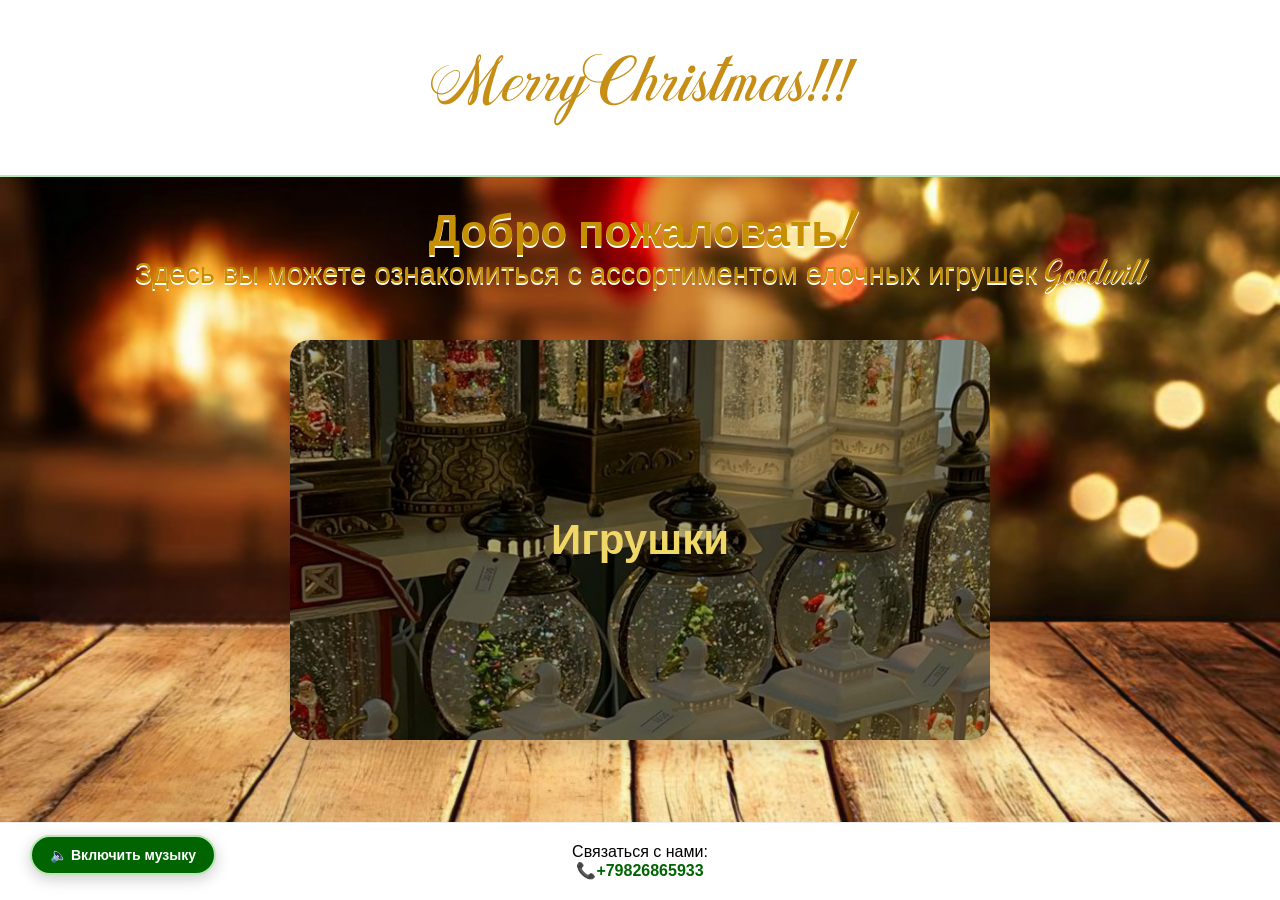
==== index.html @ 34fb2caa "Initial commit" ====
<!DOCTYPE html>
<html lang="ru">
<head>
    <meta charset="UTF-8">
    <meta name="viewport" content="width=device-width, initial-scale=1.0">
    <title>Merry christmas site</title>
    <link rel="stylesheet" href="style.css">
    <link rel="stylesheet" href="products.css">
</head>
<body>
    <!-- Аккуратная кнопка управления музыкой -->
<div class="music-player-container">
    <button id="musicBtn" class="music-btn" aria-label="Включить музыку">🔈 Включить музыку</button>
    <!-- Сам элемент аудио, который скрыт. loop заставляет музыку играть по кругу -->
    <audio id="bgMusic" src="music.mp3" loop></audio>
</div>

    <header class="header">
        <h1 class="hdr"> Merry Christmas!!!</h1>
    </header>
    <main>
        <section class="intro">
            <h2>Добро пожаловать!</h2>
            <p>Здесь вы можете ознакомиться с 
                ассортиментом елочных игрушек Goodwill</p>
        </section>
        <section class="catalog-preview">
            <a href="shop.html" class="catalog-button">
            <img src="fonts/decorations.jpg" alt="Елочные игрушки">
            <div class="catalog-overlay">
                <span>Игрушки</span>
            </div>
            </a>
        </section>

    </main>
    

    <footer class="footer">
        <p>Связаться с нами:</p>
        <a href="tel:+79826865933">
            📞+79826865933
        </a>
    </footer>
    <script src="products.js"></script>
    <script src="script.js"></script>
    
</body>
</html>
---- style.css ----
* {
    margin: 0;
    padding: 0;
    box-sizing: border-box;
}

html, body {
    height: 100%;
}

body {
    display: flex;
    flex-direction: column;
    font-family: Arial, sans-serif;
}
/* Шапка сайта */
.header {
    /* ИСПРАВЛЕНО: возвращена оригинальная рабочая ссылка на новогоднюю картинку */
    background-image: url("https://media.tproger.ru/uploads/2018/12/new-year-cover.jpg");
    background-size: cover;
    background-position: center;
    background-repeat: no-repeat;
    border-bottom: 2px solid #b8e8b8;
    padding: 60px 0;
    text-align: center;
}


/* ШРИФТ */
@font-face {
    font-family: "Above the sky";
    src: url("fonts/gullever-font.woff") format("woff");
    font-weight: normal;
    font-style: normal;
    font-display: swap;
}

.hdr {
    font-size: 54px;
    font-weight: normal;
    color: darkgreen;
    font-family: "Above the sky", cursive, sans-serif;
    text-shadow: 
        -2px -2px 0 #fff,  
         2px -2px 0 #fff,
        -2px  2px 0 #fff,
         2px  2px 0 #fff;
}

/* ТЕКСТ INTRO */
.intro {
    text-align: center;
    font-size: 29px;
    font-weight: normal;
    color: rgb(198, 142, 1);
    font-family: "Above the sky", cursive, sans-serif;
    text-shadow: 0px 2px 0 #fff;
    padding: 30px 20px 10px 20px;
}

main {
    background-image: url("fonts/back3.jpg");
    background-size: cover;
    background-position: center;
    background-repeat: no-repeat;
    flex-grow: 1;
}

/* КНОПКА НА ГЛАВНОЙ СТРАНИЦЕ */
.catalog-preview {
    text-align: center;
    padding: 40px 20px;
}

.catalog-button {
    position: relative;
    display: block;
    max-width: 700px;
    height: 400px;
    margin: 0 auto;
    overflow: hidden;
    border-radius: 20px;
    text-decoration: none;
    box-shadow: 0 8px 25px rgba(0,0,0,0.15);
}

.catalog-button img {
    width: 100%;
    height: 100%;
    object-fit: cover;
    transition: 0.3s;
}

.catalog-overlay {
    position: absolute;
    inset: 0;
    display: flex;
    justify-content: center;
    align-items: center;
    background: rgba(0, 0, 0, 0.35);
    transition: 0.3s;
}

.catalog-overlay span {
    color: rgb(239, 216, 103);
    font-size: 42px;
    font-weight: bold;
    font-family: "Above the sky", cursive, sans-serif;
}

.catalog-button:hover img {
    transform: scale(1.08);
    filter: brightness(0.8);
}

.catalog-button:hover .catalog-overlay {
    background: rgba(0, 0, 0, 0.15);
}

.catalog-button:hover .catalog-overlay span {
    text-decoration: underline;
}

/* ==========================================================================
   ИДЕАЛЬНАЯ СЕТКА КАТАЛОГА (Строго плитка 3 в ряд ВСЕГДА, без переносов вниз)
   ========================================================================== */
/* ИДЕАЛЬНАЯ СИММЕТРИЧНАЯ СЕТКА */
.catalog-grid {
    display: grid;
    /* Строго 3 равные колонки */
    grid-template-columns: repeat(3, 1fr); 
    
    /* Промежуток МЕЖДУ карточками равен 30 пикселям */
    gap: 30px; 
    
    /* 🌟 Главный секрет: внутренние отступы СЛЕВА и СПРАВА от края страницы 
       теперь ТОЖЕ равны ровно 30 пикселям. Расстояния стали абсолютно одинаковыми! */
    padding: 40px 30px; 
    
    max-width: 1200px;
    margin: 0 auto;
    width: 100%;
}


/* Карточка товара */
.product-card {
    background: #fff;
    border-radius: 12px;
    overflow: hidden;
    box-shadow: 0 4px 15px rgba(0,0,0,0.1);
    transition: transform 0.3s ease;
    display: flex;
    flex-direction: column;
    height: 100%; /* Карточки будут строго одной высоты в ряду */
}

.product-card:hover {
    transform: translateY(-5px);
}

/* ПОДСТРАИВАЕМЫЙ КОНТЕЙНЕР КАРТИНКИ */
.product-image-container {
    width: 100%; 
    /* Пропорция высоты к ширине теперь всегда идеальные 4 к 5.
       При сужении браузера картинка будет гибко и плавно сжиматься сама! */
    aspect-ratio: 4 / 5; 
    background-size: cover;
    background-position: center;
    position: relative;
    display: flex;
    align-items: flex-end;
}


/* Сердечко */
.favorite-btn {
    position: absolute;
    top: 15px;
    right: 15px;
    background: rgba(255, 255, 255, 0.85);
    border: none;
    border-radius: 50%;
    width: 40px;
    height: 40px;
    cursor: pointer;
    font-size: 1.2rem;
    color: #cc3333;
    display: flex;
    align-items: center;
    justify-content: center;
    transition: background 0.2s, transform 0.1s;
}

.favorite-btn:hover {
    background: #fff;
    transform: scale(1.1);
}
/* Текст поверх картинки (плавно уменьшается при сжатии страницы) */
.product-overlay-text {
    background: linear-gradient(to top, rgba(0, 0, 0, 0.85) 0%, rgba(0, 0, 0, 0.4) 70%, rgba(0, 0, 0, 0) 100%);
    color: #fff;
    padding: 4%; /* Отступы теперь в процентах, чтобы тоже сжиматься */
    width: 100%;
    box-sizing: border-box;
}

.product-overlay-text h3 {
    margin: 0 0 6px 0;
    /* Магия clamp: шрифт будет плавно уменьшаться от 1.15rem до 0.8rem в зависимости от экрана */
    font-size: clamp(0.8rem, 1.5vw, 1.15rem); 
    font-weight: 600;
    line-height: 1.3;
}

.product-overlay-text .sku {
    margin: 0;
    font-size: clamp(0.65rem, 1.1vw, 0.8rem); /* Адаптивный размер артикула */
    opacity: 0.75;
}

/* Цены в подвале карточки (тоже плавно уменьшаются) */
.product-info-footer {
    padding: 4% 5%; /* Отступы адаптируются под размер карточки */
    display: flex;
    justify-content: space-between;
    align-items: center;
    background: #fafafa;
    border-top: 1px solid #eee;
    margin-top: auto;
}

.price {
    font-size: clamp(0.9rem, 1.8vw, 1.3rem); /* Цена сжимается и не ломает строку */
    font-weight: 700;
    color: #107c41;
}

.price-original {
    font-size: clamp(0.7rem, 1.2vw, 0.9rem); /* Евро-цена тоже уменьшается */
    color: #777;
    background-color: #eee;
    padding: 2px 6px;
    border-radius: 6px;
    font-weight: 600;
}


.justify-center {
    justify-content: center;
    text-align: center;
}


/* ФУТЕР И СНЕГ */
.footer {
    margin-top: auto;
    text-align: center;
    padding: 20px;
    background: #fff;
    border-top: 1px solid #eee;
}

.footer a {
    color: darkgreen;
    text-decoration: none;
    font-weight: bold;
}

.snowflake-container {
    position: fixed;
    top: 0;
    left: 0;
    width: 100%;
    height: 100%;
    pointer-events: none;
    z-index: 9999;
    overflow: hidden;
}

.snowflake {
    position: absolute;
    background: white;
    border-radius: 50%;
    filter: drop-shadow(0 0 3px rgba(255,255,255,0.8));
    animation: fall linear infinite;
    top: -10px;
}

@keyframes fall {
    0% { transform: translateY(0) translateX(0); opacity: 0; }
    10% { opacity: 0.8; }
    90% { opacity: 0.8; }
    100% { transform: translateY(105vh) translateX(50px); opacity: 0; }
}

/* Контейнер для музыкальной кнопки */
.music-player-container {
    position: fixed;
    bottom: 25px;
    left: 30px; /* Выровнено идеально по левому краю сетки каталога */
    z-index: 10000; /* Всегда поверх снега и карточек */
}

/* Красивая новогодняя кнопка */
.music-btn {
    background-color: darkgreen;
    color: white;
    border: 2px solid #b8e8b8;
    border-radius: 20px;
    padding: 10px 18px;
    font-size: 14px;
    font-weight: bold;
    cursor: pointer;
    box-shadow: 0 4px 15px rgba(0, 0, 0, 0.2);
    transition: all 0.3s ease;
}

.music-btn:hover {
    background-color: crimson; /* Меняет цвет на красный при наведении */
    transform: scale(1.05);
}

.music-btn.playing {
    background-color: crimson;
    box-shadow: 0 0 15px rgba(220, 20, 60, 0.6);
}

/* Стили для активного (занятого) сердечка, добавленного через JS */
.favorite-btn.is-favorite {
    background: #fff;
    color: #cc3333;
    animation: heartBeat 0.3s ease-in-out;
}

/* Красивая микро-анимация при клике на сердечко */
@keyframes heartBeat {
    0% { transform: scale(1); }
    50% { transform: scale(1.3); }
    100% { transform: scale(1); }
}
/* Выравниваем заголовок шапки и кнопку на одной линии */
/* Возвращаем заголовок строго по центру, а кнопку сдвигаем вправо */
.header {
    position: relative !important; /* Родтельский контейнер для отсчета координат */
    display: block !important;     /* Убираем flex с родителя, чтобы текст не смещался */
    text-align: center !important; /* Центрируем заголовок по старинке */
    padding: 60px 20px !important;
}

/* Оставляем надпись чётко по центру */
.header .hdr {
    display: inline-block !important;
    margin: 0 auto !important;
}

/* Настраиваем позицию кнопки «Избранное» справа от текста */
.header .music-btn {
    position: absolute !important;
    top: 50% !important;           /* Выравниваем ровно по центру высоты шапки */
    transform: translateY(-50%) !important; /* Идеальная вертикальная центровка */
    right: 40px !important;        /* Отступ от правого края страницы */
    margin: 0 !important;
}
/* Перекрашиваем главный заголовок на странице избранного в лёгкий красный цвет */
.header h1.hdr {
    color: rgb(198, 142, 21); /* Меняем darkgreen на приятный лёгкий красный */
}

/* Фиксируем аккуратный размер для левой кнопки «Купить» */
.header .buy-btn-left {
    position: absolute !important;
    top: 50% !important;                   /* Выравнивание по центру высоты шапки */
    transform: translateY(-50%) !important; /* Идеальная вертикальная центровка */
    left: 40px !important;                 /* Отступ от левого края экрана */
    margin: 0 !important;
    width: auto !important;                /* ИСПРАВЛЕНО: запрещаем кнопке растягиваться во всю ширину */
    max-width: 150px !important;           /* Ограничиваем максимальную ширину */
    padding: 10px 18px !important;         /* Компактные внутренние отступы, как у кнопки музыки */
    display: inline-block !important;      /* Делаем строчно-блочным элементом */
    text-align: center !important;
    background-color: darkgreen !important;
}

/* Эффект наведения */
.header .buy-btn-left:hover {
    background-color: crimson !important;
}
---- products.css ----
/* =====================================
   ОСНОВНОЙ КОНТЕЙНЕР КАТАЛОГА
===================================== */

.catalog {
    width: min(1200px, 94%);
    margin: 40px auto;
}

.catalog-heading {
    text-align: center;
    margin-bottom: 32px;
}

.catalog-heading h1 {
    margin: 0 0 12px;
    color: #f5e3c1;
    font-family: Georgia, "Times New Roman", serif;
    font-size: clamp(28px, 4vw, 42px);
    text-shadow: 0 2px 12px rgb(0 0 0 / 40%);
}

.catalog-heading p {
    margin: 0;
    color: #f0dfca;
    font-size: 16px;
    line-height: 1.5;
}

/* =====================================
   СЕТКА КОЛОНОК (ИСПРАВЛЕНО ДЛЯ JS)
===================================== */

.products-grid, 
#productsGrid { /* Добавлен ID из JS-скрипта */
    display: grid;

    /* Три колонки на широком экране */
    grid-template-columns: repeat(3, minmax(0, 1fr));

    gap: 28px;
    align-items: stretch;
}

/* =====================================
   КАРТОЧКА ТОВАРА
===================================== */

.product-card {
    display: flex;
    flex-direction: column;

    min-width: 0;
    overflow: hidden;

    border-radius: 16px;
    background: #f7f1e7;
    color: #30251d;

    box-shadow: 0 8px 24px rgb(0 0 0 / 20%);

    transition:
        transform 0.25s ease,
        box-shadow 0.25s ease;
}

.product-card:hover {
    transform: translateY(-5px);
    box-shadow: 0 14px 30px rgb(0 0 0 / 30%);
}

.product-image-wrapper {
    position: relative;
    overflow: hidden;

    aspect-ratio: 4 / 5;
    background: #e5d8c6;
}

.product-image {
    display: block;
    width: 100%;
    height: 100%;
    object-fit: cover;

    transition: transform 0.35s ease;
}

.product-card:hover .product-image {
    transform: scale(1.035);
}

/* Если фотография не найдена (ИСПРАВЛЕНО) */
.product-image-wrapper.image-missing::after {
    content: "Фотография недоступна";

    position: absolute;
    inset: 0;

    display: grid;
    place-items: center;

    padding: 12px;
    color: #65574b;
    text-align: center;
    font-size: 14px;
    background: #e5d8c6; /* Цвет заглушки */
}

/* Скрываем дефолтную иконку битого изображения в браузере */
.product-image-wrapper.image-missing .product-image {
    opacity: 0;
}

/* =====================================
   КНОПКА ИЗБРАННОГО
===================================== */

.favorite-button {
    position: absolute;
    top: 12px;
    right: 12px;
    z-index: 1;

    display: grid;
    place-items: center;

    width: 42px;
    height: 42px;
    padding: 0;

    border: none;
    border-radius: 50%;

    background: rgb(255 255 255 / 95%);
    color: #a64b4b;

    font-size: 25px;
    line-height: 1;
    cursor: pointer;

    transition:
        transform 0.2s ease,
        background 0.2s ease;
}

.favorite-button:hover {
    transform: scale(1.08);
}

.favorite-button.is-favorite {
    background: #a64b4b;
    color: white;
}

.favorite-button:focus-visible {
    outline: 3px solid #c49a57;
    outline-offset: 3px;
}

/* =====================================
   ТЕКСТОВАЯ ЧАСТЬ
===================================== */

.product-info {
    display: flex;
    flex-direction: column;
    flex: 1;

    padding: 18px;
}

.product-name {
    margin: 0 0 10px;

    color: #30251d;
    font-size: 17px;
    font-weight: 700;
    line-height: 1.4;

    overflow-wrap: anywhere;
}

.product-article {
    margin: 0 0 16px;

    color: #786b5e;
    font-size: 13px;
    line-height: 1.5;
}

.product-price {
    margin: auto 0 0;
    padding-top: 8px;

    color: #355744;
    font-size: 22px;
    font-weight: 700;
    line-height: 1.3;
}

/* =====================================
   ПЛАНШЕТЫ: ДВЕ КОЛОНКИ (ИСПРАВЛЕНО ДЛЯ JS)
===================================== */

@media (max-width: 900px) {
    .products-grid,
    #productsGrid {
        grid-template-columns: repeat(2, minmax(0, 1fr));
        gap: 20px;
    }
}

/* =====================================
   ТЕЛЕФОНЫ: ОДНА КОЛОНКА (ИСПРАВЛЕНО ДЛЯ JS)
===================================== */

@media (max-width: 520px) {
    .catalog {
        width: 92%;
        margin: 26px auto;
    }

    .catalog-heading {
        margin-bottom: 22px;
    }

    .products-grid,
    #productsGrid {
        grid-template-columns: minmax(0, 1fr);
        gap: 20px;
    }

    .product-info {
        padding: 16px;
    }

    .product-name {
        font-size: 16px;
    }

    .product-price {
        font-size: 21px;
    }
}

/* =====================================
   УВАЖАЕМ НАСТРОЙКУ УМЕНЬШЕНИЯ АНИМАЦИИ
===================================== */

@media (prefers-reduced-motion: reduce) {
    .product-card,
    .product-image,
    .favorite-button {
        transition: none;
    }
}
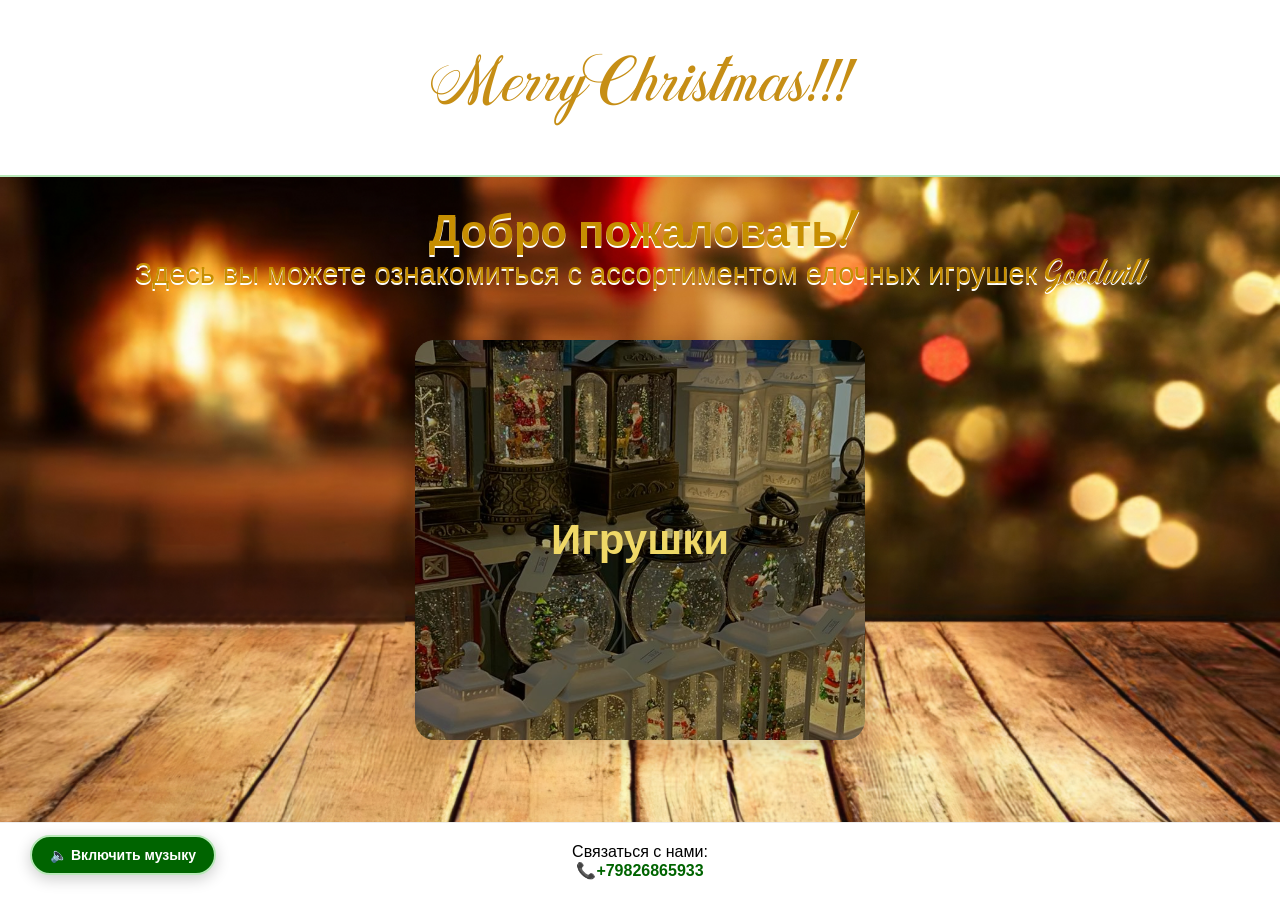
==== commit 4e3047b0: "Update index.html" ====
--- a/index.html
+++ b/index.html
@@ -4,8 +4,9 @@
     <meta charset="UTF-8">
     <meta name="viewport" content="width=device-width, initial-scale=1.0">
     <title>Merry christmas site</title>
-    <link rel="stylesheet" href="style.css">
-    <link rel="stylesheet" href="products.css">
+    <link rel="stylesheet" href="style.css?v=7">
+    <link rel="stylesheet" href="products.css?v=7">
+
 </head>
 <body>
     <!-- Аккуратная кнопка управления музыкой -->
--- a/style.css
+++ b/style.css
@@ -152,7 +152,7 @@
     transition: transform 0.3s ease;
     display: flex;
     flex-direction: column;
-    height: 100%; /* Карточки будут строго одной высоты в ряду */
+    height: auto; /* Карточки будут строго одной высоты в ряду */
 }
 
 .product-card:hover {
@@ -386,3 +386,165 @@
 .header .buy-btn-left:hover {
     background-color: crimson !important;
 }
+/* 1. КОМПЬЮТЕР И ПЛАНШЕТЫ (от 481px и шире) */
+/* Карточки НЕ сжимаются меньше 240px — при сужении окна они просто переносятся на строку ниже */
+.catalog-grid {
+    display: grid;
+    grid-template-columns: repeat(auto-fill, minmax(240px, 1fr));
+    gap: 20px;
+    padding: 20px;
+}
+
+/* На компьютере баннер "Игрушки" и карточка контактов тоже не сжимаются и не растягиваются */
+.catalog-button {
+    width: 100%;
+    max-width: 450px;
+    margin: 0 auto;
+}
+
+main .product-card {
+    max-width: 450px !important;
+    width: 100% !important;
+}
+
+/* 2. ТОЛЬКО РЕАЛЬНЫЕ ТЕЛЕФОНЫ (экраны уже 480px) */
+@media (max-width: 600px) {
+    /* Строго 2 карточки в ряд только на смартфоне */
+    .catalog-grid {
+        grid-template-columns: repeat(2, 1fr);
+        gap: 10px;
+        padding: 10px;
+    }
+
+    .catalog-grid .product-card {
+        padding: 10px;
+    }
+
+    .catalog-grid .product-card h3 {
+        font-size: 14px;
+    }
+
+    .catalog-grid .product-card img {
+        height: 140px;
+        object-fit: cover;
+    }
+
+    /* Главная страница на телефоне */
+    .catalog-button {
+        max-width: 340px;
+        height: 220px;
+    }
+
+    /* Квадратный блок контактов на телефоне */
+    main .product-card {
+        max-width: 320px !important;
+        aspect-ratio: 1 / 1;
+        display: flex;
+        flex-direction: column;
+        justify-content: center;
+    }
+
+    /* Шапка сайта на телефоне */
+    .header {
+        flex-direction: column;
+        gap: 10px;
+        padding: 15px 10px;
+        text-align: center;
+    }
+
+    .hdr {
+        font-size: 24px;
+        margin: 0;
+    }
+}
+/* Закрываем оборванную шапку из конца вашего файла */
+.header {
+    position: relative !important;
+    display: block !important;
+    text-align: center;
+}
+
+/* ==========================================================================
+   СЕТКА КАТАЛОГА: СТРОГО 3 В РЯД НА ПК
+   ========================================================================== */
+.catalog-grid,
+.products-grid,
+#productsGrid {
+    display: grid !important;
+    grid-template-columns: repeat(3, minmax(0, 1fr)) !important;
+    gap: 30px !important;
+    padding: 40px 30px;
+    max-width: 1200px;
+    margin: 0 auto;
+    width: 100%;
+}
+
+/* ==========================================================================
+   АДАПТАЦИЯ СТРОГО ПОД ТЕЛЕФОНЫ (Экраны до 600px)
+   ========================================================================== */
+@media (max-width: 600px) {
+    /* 1. Шапка: уменьшаем огромный шрифт, чтобы заголовок влезал в экран */
+    .header {
+        padding: 35px 15px;
+    }
+
+    .hdr {
+        font-size: 32px;
+        line-height: 1.2;
+    }
+
+    /* 2. Главная страница (index.html): убираем сильное растяжение */
+    .intro {
+        font-size: 20px;
+        padding: 20px 15px 10px;
+    }
+
+    .catalog-preview {
+        padding: 20px 15px;
+    }
+
+    .catalog-button {
+        max-width: 340px;
+        height: 220px; /* Фиксированная высота, чтобы картинка не вытягивалась */
+    }
+
+    .catalog-overlay span {
+        font-size: 30px;
+    }
+
+    /* 3. Каталог и Избранное: строго 2 карточки в ряд */
+    .catalog-grid,
+    .products-grid,
+    #productsGrid {
+        grid-template-columns: repeat(2, minmax(0, 1fr)) !important;
+        gap: 10px !important;
+        padding: 15px 10px !important;
+    }
+
+    /* 4. Страница контактов (contacts.html): компактный квадратный блок */
+    main .product-card {
+        max-width: 310px !important;
+        width: 90% !important;
+        aspect-ratio: 1 / 1;
+        padding: 20px !important;
+        display: flex;
+        flex-direction: column;
+        justify-content: center;
+    }
+
+    main .product-card p {
+        font-size: 14px !important;
+        word-break: break-word;
+    }
+
+    /* 5. Кнопка музыки чуть компактнее в углу */
+    .music-player-container {
+        bottom: 15px;
+        left: 15px;
+    }
+
+    .music-btn {
+        padding: 8px 14px;
+        font-size: 12px;
+    }
+}
--- a/products.css
+++ b/products.css
@@ -28,16 +28,14 @@
 }
 
 /* =====================================
-   СЕТКА КОЛОНОК (ИСПРАВЛЕНО ДЛЯ JS)
-===================================== */
-
-.products-grid, 
-#productsGrid { /* Добавлен ID из JS-скрипта */
+   СЕТКА КОЛОНОК (СТРОГО 3 В РЯД НА ПК)
+===================================== */
+
+.products-grid,
+#productsGrid,
+.catalog-grid {
     display: grid;
-
-    /* Три колонки на широком экране */
     grid-template-columns: repeat(3, minmax(0, 1fr));
-
     gap: 28px;
     align-items: stretch;
 }
@@ -46,10 +44,10 @@
    КАРТОЧКА ТОВАРА
 ===================================== */
 
-.product-card {
+.product-card1 {
     display: flex;
     flex-direction: column;
-
+    width: 100%;
     min-width: 0;
     overflow: hidden;
 
@@ -58,13 +56,11 @@
     color: #30251d;
 
     box-shadow: 0 8px 24px rgb(0 0 0 / 20%);
-
-    transition:
-        transform 0.25s ease,
-        box-shadow 0.25s ease;
-}
-
-.product-card:hover {
+    transition: transform 0.25s ease, box-shadow 0.25s ease;
+    height: auto;
+}
+
+.product-card1:hover {
     transform: translateY(-5px);
     box-shadow: 0 14px 30px rgb(0 0 0 / 30%);
 }
@@ -72,7 +68,6 @@
 .product-image-wrapper {
     position: relative;
     overflow: hidden;
-
     aspect-ratio: 4 / 5;
     background: #e5d8c6;
 }
@@ -82,32 +77,26 @@
     width: 100%;
     height: 100%;
     object-fit: cover;
-
     transition: transform 0.35s ease;
 }
 
-.product-card:hover .product-image {
+.product-card1:hover .product-image {
     transform: scale(1.035);
 }
 
-/* Если фотография не найдена (ИСПРАВЛЕНО) */
 .product-image-wrapper.image-missing::after {
     content: "Фотография недоступна";
-
     position: absolute;
     inset: 0;
-
     display: grid;
     place-items: center;
-
     padding: 12px;
     color: #65574b;
     text-align: center;
     font-size: 14px;
-    background: #e5d8c6; /* Цвет заглушки */
-}
-
-/* Скрываем дефолтную иконку битого изображения в браузере */
+    background: #e5d8c6;
+}
+
 .product-image-wrapper.image-missing .product-image {
     opacity: 0;
 }
@@ -139,9 +128,7 @@
     line-height: 1;
     cursor: pointer;
 
-    transition:
-        transform 0.2s ease,
-        background 0.2s ease;
+    transition: transform 0.2s ease, background 0.2s ease;
 }
 
 .favorite-button:hover {
@@ -166,24 +153,20 @@
     display: flex;
     flex-direction: column;
     flex: 1;
-
     padding: 18px;
 }
 
 .product-name {
     margin: 0 0 10px;
-
     color: #30251d;
     font-size: 17px;
     font-weight: 700;
     line-height: 1.4;
-
     overflow-wrap: anywhere;
 }
 
 .product-article {
     margin: 0 0 16px;
-
     color: #786b5e;
     font-size: 13px;
     line-height: 1.5;
@@ -192,7 +175,6 @@
 .product-price {
     margin: auto 0 0;
     padding-top: 8px;
-
     color: #355744;
     font-size: 22px;
     font-weight: 700;
@@ -200,47 +182,56 @@
 }
 
 /* =====================================
-   ПЛАНШЕТЫ: ДВЕ КОЛОНКИ (ИСПРАВЛЕНО ДЛЯ JS)
-===================================== */
-
-@media (max-width: 900px) {
+   ТЕЛЕФОНЫ: РОВНО 2 ТОВАРА В РЯД
+===================================== */
+
+@media (max-width: 600px) {
+    .catalog {
+        width: 94%;
+        margin: 20px auto;
+    }
+
+    .catalog-heading {
+        margin-bottom: 18px;
+    }
+
     .products-grid,
-    #productsGrid {
+    #productsGrid,
+    .catalog-grid {
         grid-template-columns: repeat(2, minmax(0, 1fr));
-        gap: 20px;
-    }
-}
-
-/* =====================================
-   ТЕЛЕФОНЫ: ОДНА КОЛОНКА (ИСПРАВЛЕНО ДЛЯ JS)
-===================================== */
-
-@media (max-width: 520px) {
-    .catalog {
-        width: 92%;
-        margin: 26px auto;
-    }
-
-    .catalog-heading {
-        margin-bottom: 22px;
-    }
-
-    .products-grid,
-    #productsGrid {
-        grid-template-columns: minmax(0, 1fr);
-        gap: 20px;
+        gap: 10px;
+    }
+
+    .product-card1 {
+        border-radius: 12px;
+    }
+
+    .favorite-button {
+        top: 8px;
+        right: 8px;
+        width: 34px;
+        height: 34px;
+        font-size: 19px;
     }
 
     .product-info {
-        padding: 16px;
+        padding: 10px;
     }
 
     .product-name {
-        font-size: 16px;
+        font-size: 14px;
+        margin-bottom: 6px;
+        line-height: 1.25;
+    }
+
+    .product-article {
+        font-size: 11px;
+        margin-bottom: 10px;
     }
 
     .product-price {
-        font-size: 21px;
+        font-size: 17px;
+        padding-top: 4px;
     }
 }
 
@@ -249,7 +240,7 @@
 ===================================== */
 
 @media (prefers-reduced-motion: reduce) {
-    .product-card,
+    .product-card1,
     .product-image,
     .favorite-button {
         transition: none;
